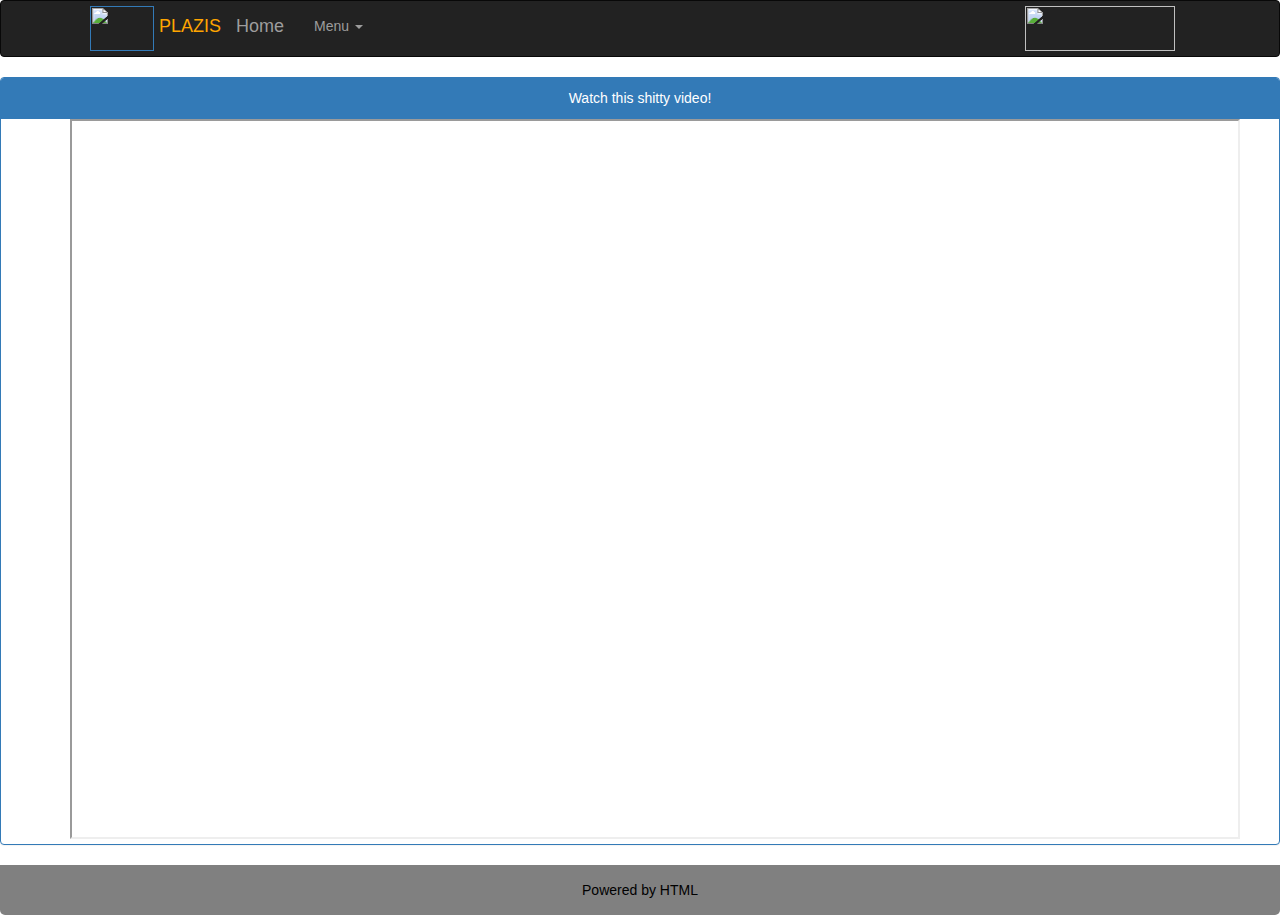
==== index.html @ 1bff26ed "Modified alot and made a new calculator" ====
<!doctype html><html>	<head>		<title>Home - Plazis</title>		<link rel="stylesheet" href="css/main.css">		<!-- Latest compiled and minified CSS -->		<link rel="stylesheet" href="https://maxcdn.bootstrapcdn.com/bootstrap/3.3.7/css/bootstrap.min.css" integrity="sha384-BVYiiSIFeK1dGmJRAkycuHAHRg32OmUcww7on3RYdg4Va+PmSTsz/K68vbdEjh4u" crossorigin="anonymous">		<!-- Optional theme -->		<link rel="stylesheet" href="https://maxcdn.bootstrapcdn.com/bootstrap/3.3.7/css/bootstrap-theme.min.css" integrity="sha384-rHyoN1iRsVXV4nD0JutlnGaslCJuC7uwjduW9SVrLvRYooPp2bWYgmgJQIXwl/Sp" crossorigin="anonymous">		<link rel="icon" href="goo.gl/5XrW8U">	</head>	<body>		<header class="navbar navbar-inverse">		 <div class="container">		  	<nav role="navigation">			  <div class="container-fluid">			    <!-- Brand and toggle get grouped for better mobile display -->			    <div class="navbar-header">			   	<a class="navbar-brand-plazis" href=""><img src="images/plazis.jpg" alt="" width="64" height="45" border="" /></a>			      <button type="button" class="navbar-toggle collapsed" data-toggle="collapse" data-target="#bs-example-navbar-collapse-1" aria-expanded="false">			        <span class="sr-only">Toggle navigation</span>			        <span class="icon-bar"></span>			        <span class="icon-bar"></span>			        <span class="icon-bar"></span>			      </button>			      <a class="navbar-brand" id="orange" href="index.html"><!--font color = green><font size = 4-->PLAZIS<!--/font color = green></font size = 4--></a>			      <a class="navbar-brand" href="index.html">Home</a>			      <!--a class="navbar-brand" href="http://bit.ly/2rVB2qO">Click</a-->			    </div>			    <!-- Collect the nav links, forms, and other content for toggling -->			    <div class="collapse navbar-collapse" id="bs-example-navbar-collapse-1">			      <ul class="nav navbar-nav">			      <!-- li class="active"><a href="#">Home<span class="sr-only">(current)</span></a></li -->			        <li class="dropdown">			          <a href="#" class="dropdown-toggle" data-toggle="dropdown" role="button" aria-haspopup="true" aria-expanded="false">Menu <span class="caret"></span></a>			          <ul class="dropdown-menu">			            <li><a href="contact.html">Contact</a></li>			            <li><a href="blog.html">Blog (Coming soon)</a></li>			            <li><a href="about.html">About</a></li>			            <li><a href="quiz.html">Quiz</a></li>			            <li><a href="calculator.html">Calculator</a></li>			          </ul>			        </li>			      </ul>					<a target="_blank" class="navbar-brand-steam" href="http://bit.ly/2rVB2qO"><img src="images/steam.png" alt="" width="150" height="45" border="" /></a>			      <!--img class="image-new" src="https://yt3.ggpht.com/-6woe176cNZo/AAAAAAAAAAI/AAAAAAAAAAA/7WHHcGNX2Gc/s900-c-k-no-mo-rj-c0xffffff/photo.jpg" alt="" width="64" height="64"-->			    </div><!-- /.navbar-collapse -->			  </div><!-- /.container-fluid -->			</nav>		  </div>		</header>		<!--div class="container">		<div class="row">			<div class="col-xs-12"-->				<div class="panel panel-primary">					<div class="panel-heading"><center>Watch this shitty video!</center></div>						<div class="container">						<div class="panel-body-video">						<iframe class="container" width="1280" height="720"						src="https://www.youtube.com/embed/4kfjM95TPvs?controls=1">						</iframe>						</div>						</div>						  <!--img class="image" src="https://images3.alphacoders.com/791/79159.jpg" alt="" width="1100" height="800"-->						<!--a href="#" class="btn btn-primary">Click</a -->						</div>				</div>			</div>		</div>	</div>	<!--div class="myPanel">		<div class="heading">My header</div>		<div class="body">			<p>My body</p>			<div class="showOnHover">				<a href="" class="btn btn-xs btn-danger">delete</a>			</div>		</div>	</div-->		<footer class="w3-padding-32">		  <p><center>Powered by HTML<!--a href="" title="" target="" class=""></a--></center></p>		</footer>		<!-- jQuery (necessary for Bootstrap's JavaScript plugins) -->   		 <script src="https://ajax.googleapis.com/ajax/libs/jquery/1.12.4/jquery.min.js"></script>		<!-- Latest compiled and minified JavaScript -->		<script src="https://maxcdn.bootstrapcdn.com/bootstrap/3.3.7/js/bootstrap.min.js" integrity="sha384-Tc5IQib027qvyjSMfHjOMaLkfuWVxZxUPnCJA7l2mCWNIpG9mGCD8wGNIcPD7Txa" crossorigin="anonymous"></script>		<!-- Footer -->	</body></html>
---- css/main.css ----
.myPanel {
	border: 1px solid #687D6D;	
	border-radius: 5px;
	box-shadow: 0px 0px 4px #ccc;
	margin: 3%;
}

.myPanel .heading {
	background: #B6F0C4;
	border-radius: 5px 5px 0 0;
	color: #687D6D;
	padding: 10px 20px;
}

.myPanel .body {
	padding: 10px 20px;
}

.myPanel .showOnHover {
	display: none;
}

.myPanel:hover {
	box-shadow: 0px 0px 8px black;
	border: 2px solid #687D6D;
}

.myPanel:hover .showOnHover {
	display: inline-block;
}

.panel-body {
	background: #999;
	color: white;
	border-radius: 0 0 5px 5px;
}

.panel-body-video {
	background: white;
	border-radius: 5px;
}

.image-new {
	float: right;
	border-radius: 5px;
	padding: 5px;
}

.w3-padding-32 {
	padding: 5px;
	border-radius: 0 0 5px 5px;
	background: grey;
	color: black;
}

#orange {
	color: orange;
}

#orange2 {
	color: orange;
}

#orange3 {
	color: orange;
}

#orange4 {
	color: orange;
}

#orange5 {
	color: orange;
}

.navbar-brand-steam {
	float: right;
	margin: 5px;
	padding: 0;
}

.navbar-brand-plazis {
	float: left;
	margin: 5px;
	padding: 0;
}
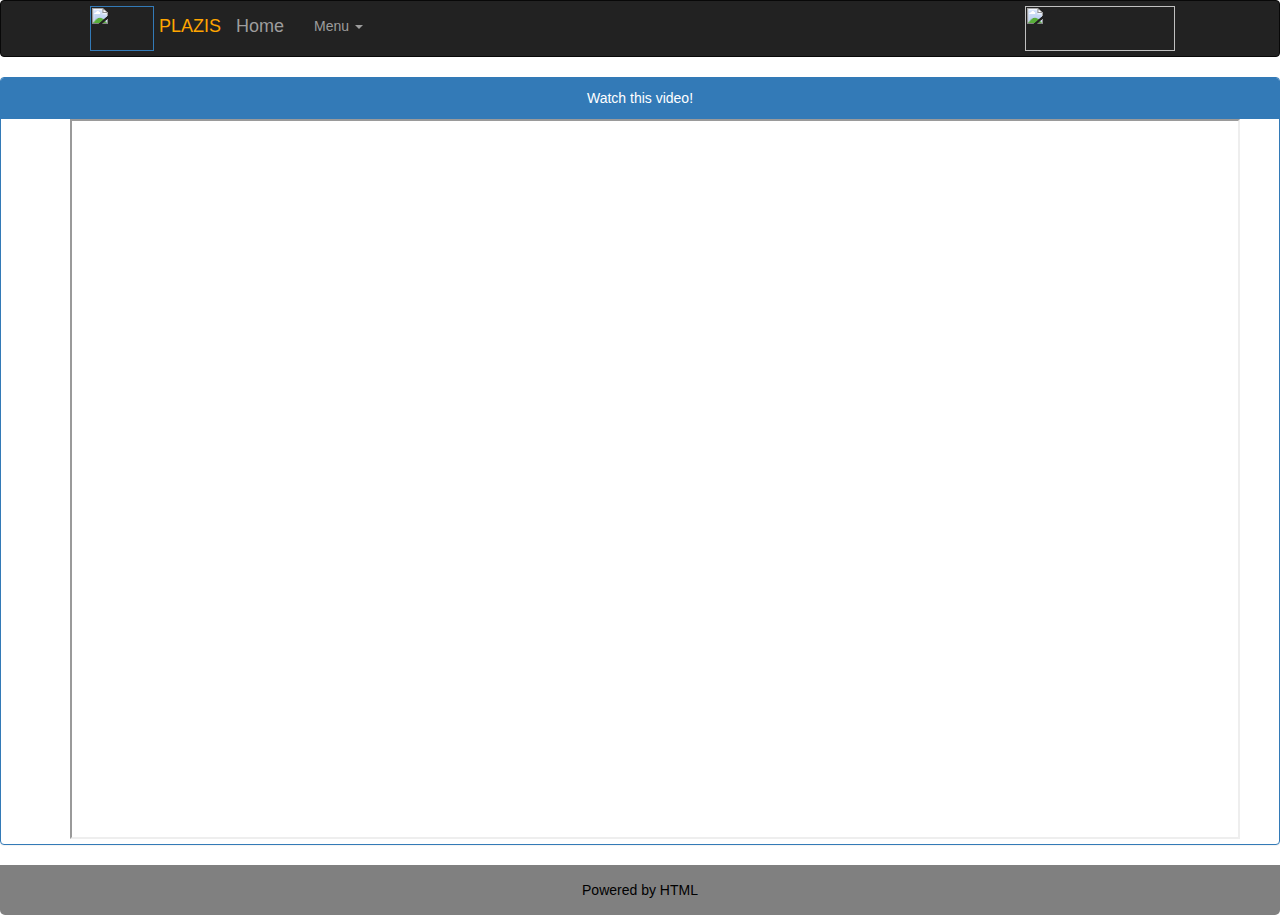
==== commit 860435f2: "ive fixed the roser and the video title" ====
--- a/index.html
+++ b/index.html
@@ -57,7 +57,7 @@
 		<div class="row"> 			<div class="col-xs-12"--> 				<div class="panel panel-primary">-					<div class="panel-heading"><center>Watch this shitty video!</center></div>+					<div class="panel-heading"><center>Watch this video!</center></div> 						<div class="container"> 						<div class="panel-body-video"> 						<iframe class="container" width="1280" height="720"